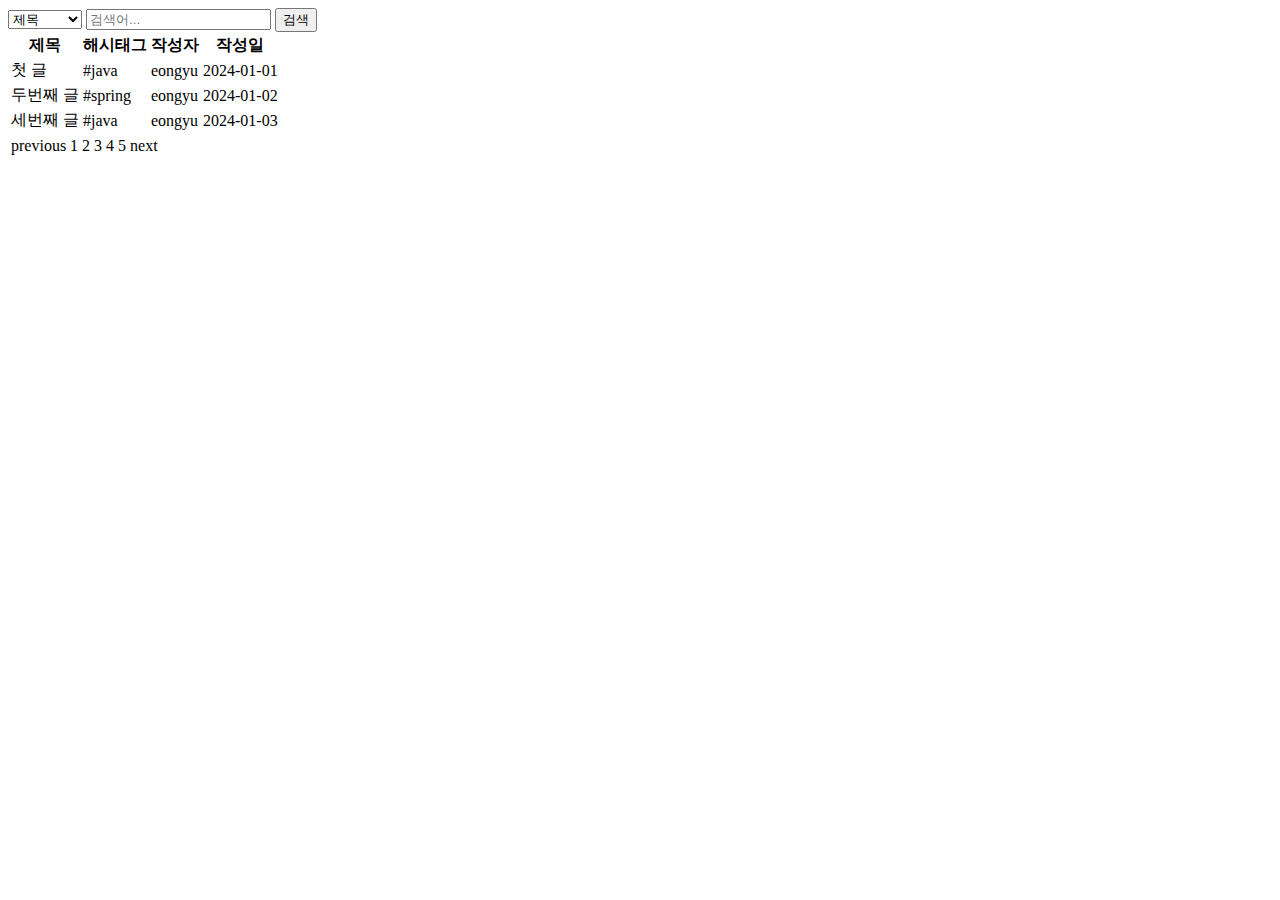
==== src/main/resources/templates/articles/index.html @ 5d6721d9 "#16 - 게시판 페이지에 decoupled logic 적용" ====
<!doctype html>
<html lang="ko">
<head>
    <meta charset="UTF-8">
    <title>게시판 페이지</title>
</head>

<body>

    <header id="header"></header>

    <main>
        <form>
            <label for="search-type" hidden>유형</label>
            <select name="search-type" id="search-type">
                <option value="">제목</option>
                <option value="">본문</option>
                <option value="">닉네임</option>
                <option value="">닉네임</option>
                <option value="">해시태그</option>
            </select>

            <label for="search-value" hidden>검색어</label>
            <input type="search" id="search-value" name="search-value" placeholder="검색어...">

            <button type="submit">검색</button>
        </form>

        <table>
            <thead>
                <tr>
                    <th>제목</th>
                    <th>해시태그</th>
                    <th>작성자</th>
                    <th>작성일</th>
                </tr>
            </thead>

            <tbody>
                <tr>
                    <td>첫 글</td>
                    <td>#java</td>
                    <td>eongyu</td>
                    <td>2024-01-01</td>
                </tr>
                <tr>
                    <td>두번째 글</td>
                    <td>#spring</td>
                    <td>eongyu</td>
                    <td>2024-01-02</td>
                </tr>
                <tr>
                    <td>세번째 글</td>
                    <td>#java</td>
                    <td>eongyu</td>
                    <td>2024-01-03</td>
                </tr>
            </tbody>
        </table>

        <nav>
            <table>
                <tr>
                    <td>previous</td>
                    <td>1</td>
                    <td>2</td>
                    <td>3</td>
                    <td>4</td>
                    <td>5</td>
                    <td>next</td>
                </tr>
            </table>
        </nav>
    </main>

    <footer id="footer"></footer>

</body>
</html>
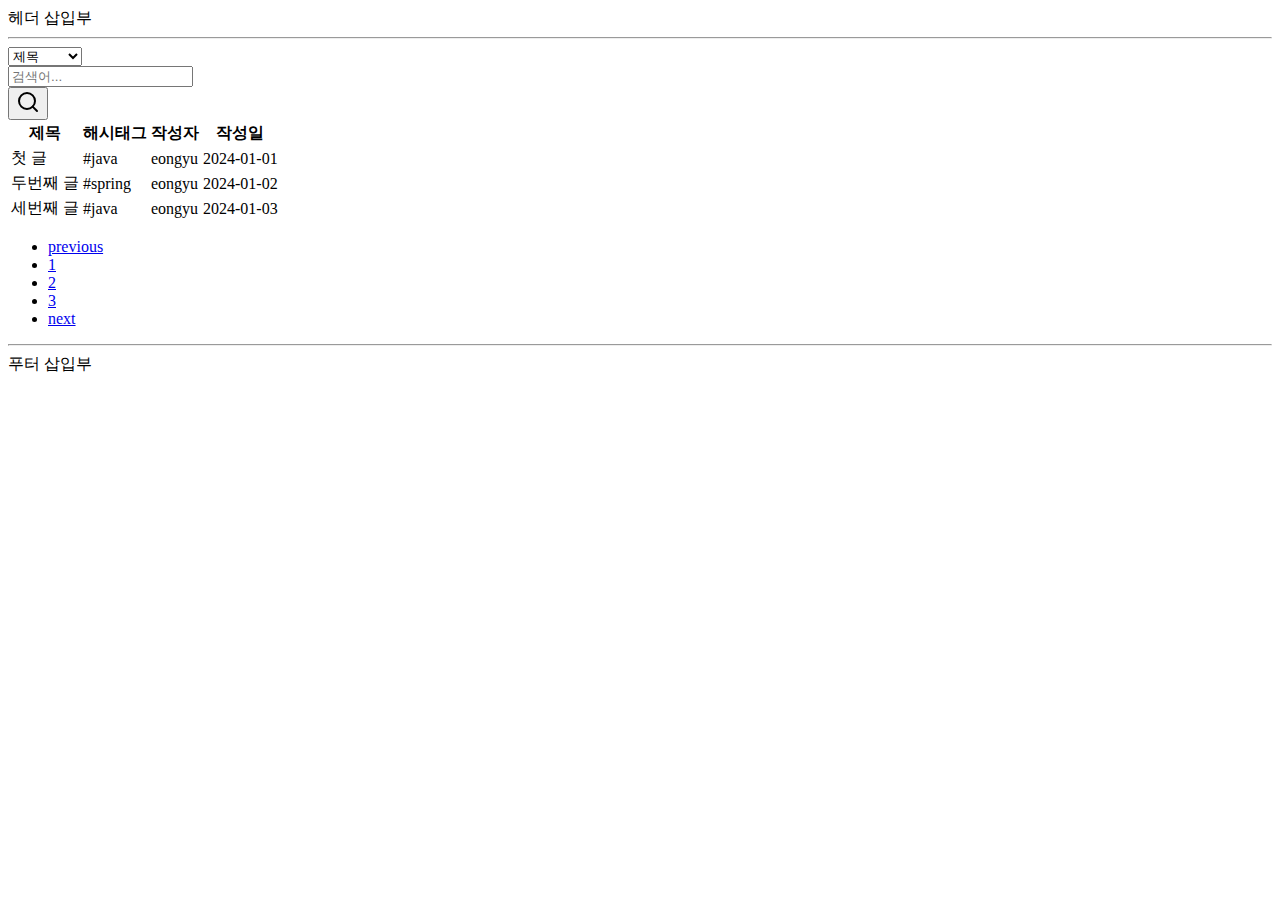
==== commit ce4ee01a: "Merge pull request #25 from peg5325/feature/#21-service-impl" ====
--- a/src/main/resources/templates/articles/index.html
+++ b/src/main/resources/templates/articles/index.html
@@ -2,78 +2,110 @@
 <html lang="ko">
 <head>
     <meta charset="UTF-8">
+    <meta name="viewport" content="width=device-width, initial-scale=1">
+    <meta name="description" content="">
+    <meta name="author" content="Eongyu Park">
     <title>게시판 페이지</title>
+
+    <link href="https://cdn.jsdelivr.net/npm/bootstrap@5.2.0-beta1/dist/css/bootstrap.min.css" rel="stylesheet" integrity="sha384-0evHe/X+R7YkIZDRvuzKMRqM+OrBnVFBL6DOitfPri4tjfHxaWutUpFmBp4vmVor" crossorigin="anonymous">
+    <link href="/css/search-bar.css" rel="stylesheet">
 </head>
 
 <body>
 
-    <header id="header"></header>
+    <header id="header">
+        헤더 삽입부
+        <hr>
+    </header>
 
-    <main>
-        <form>
-            <label for="search-type" hidden>유형</label>
-            <select name="search-type" id="search-type">
-                <option value="">제목</option>
-                <option value="">본문</option>
-                <option value="">닉네임</option>
-                <option value="">닉네임</option>
-                <option value="">해시태그</option>
-            </select>
+    <main class="container">
 
-            <label for="search-value" hidden>검색어</label>
-            <input type="search" id="search-value" name="search-value" placeholder="검색어...">
+        <div class="row">
+            <div class="card card-margin search-form">
+                <div class="card-body p-0">
+                    <form id="card search-form">
+                        <div class="row">
+                            <div class="col-12">
+                                <div class="row no-gutters">
+                                    <div class="col-lg-3 col-md-3 col-sm-12 p-0">
+                                        <label for="search-type" hidden>검색 유형</label>
+                                        <select class="form-control" id="search-type">
+                                            <option>제목</option>
+                                            <option>본문</option>
+                                            <option>id</option>
+                                            <option>닉네임</option>
+                                            <option>해시태그</option>
+                                        </select>
+                                    </div>
+                                    <div class="col-lg-8 col-md-6 col-sm-12 p-0">
+                                        <label for="search-value" hidden>검색어</label>
+                                        <input type="text" placeholder="검색어..." class="form-control" id="search-value" name="search-value">
+                                    </div>
+                                    <div class="col-lg-1 col-md-3 col-sm-12 p-0">
+                                        <button type="submit" class="btn btn-base">
+                                            <svg xmlns="http://www.w3.org/2000/svg" width="24" height="24" viewBox="0 0 24 24" fill="none" stroke="currentColor" stroke-width="2" stroke-linecap="round" stroke-linejoin="round" class="feather feather-search">
+                                                <circle cx="11" cy="11" r="8"></circle>
+                                                <line x1="21" y1="21" x2="16.65" y2="16.65"></line>
+                                            </svg>
+                                        </button>
+                                    </div>
+                                </div>
+                            </div>
+                        </div>
+                    </form>
+                </div>
+            </div>
+        </div>
 
-            <button type="submit">검색</button>
-        </form>
-
-        <table>
+        <table class="table" id="article-table">
             <thead>
                 <tr>
-                    <th>제목</th>
-                    <th>해시태그</th>
-                    <th>작성자</th>
-                    <th>작성일</th>
+                    <th class="title col-6">제목</th>
+                    <th class="hashtag col-2">해시태그</th>
+                    <th class="user-id col">작성자</th>
+                    <th class="created-at col">작성일</th>
                 </tr>
             </thead>
 
             <tbody>
                 <tr>
-                    <td>첫 글</td>
-                    <td>#java</td>
-                    <td>eongyu</td>
-                    <td>2024-01-01</td>
+                    <td class="title"><a>첫 글</a></td>
+                    <td class="hashtag">#java</td>
+                    <td class="user-id">eongyu</td>
+                    <td class="created-at"><time>2024-01-01</time></td>
                 </tr>
                 <tr>
                     <td>두번째 글</td>
                     <td>#spring</td>
                     <td>eongyu</td>
-                    <td>2024-01-02</td>
+                    <td><time>2024-01-02</time></td>
                 </tr>
                 <tr>
                     <td>세번째 글</td>
                     <td>#java</td>
                     <td>eongyu</td>
-                    <td>2024-01-03</td>
+                    <td><time>2024-01-03</time></td>
                 </tr>
             </tbody>
         </table>
 
-        <nav>
-            <table>
-                <tr>
-                    <td>previous</td>
-                    <td>1</td>
-                    <td>2</td>
-                    <td>3</td>
-                    <td>4</td>
-                    <td>5</td>
-                    <td>next</td>
-                </tr>
-            </table>
+        <nav aria-label="Page navigation example">
+            <ul class="pagination justify-content-center">
+                <li class="page-item"><a class="page-link" href="#">previous</a></li>
+                <li class="page-item"><a class="page-link" href="#">1</a></li>
+                <li class="page-item"><a class="page-link" href="#">2</a></li>
+                <li class="page-item"><a class="page-link" href="#">3</a></li>
+                <li class="page-item"><a class="page-link" href="#">next</a></li>
+            </ul>
         </nav>
     </main>
 
-    <footer id="footer"></footer>
+    <footer id="footer">
+        <hr>
+        푸터 삽입부
+    </footer>
+
+    <script src="https://cdn.jsdelivr.net/npm/bootstrap@5.2.0-beta1/dist/js/bootstrap.bundle.min.js" integrity="sha384-pprn3073KE6tl6bjs2QrFaJGz5/SUsLqktiwsUTF55Jfv3qYSDhgCecCxMW52nD2" crossorigin="anonymous"></script>
 
 </body>
 </html>
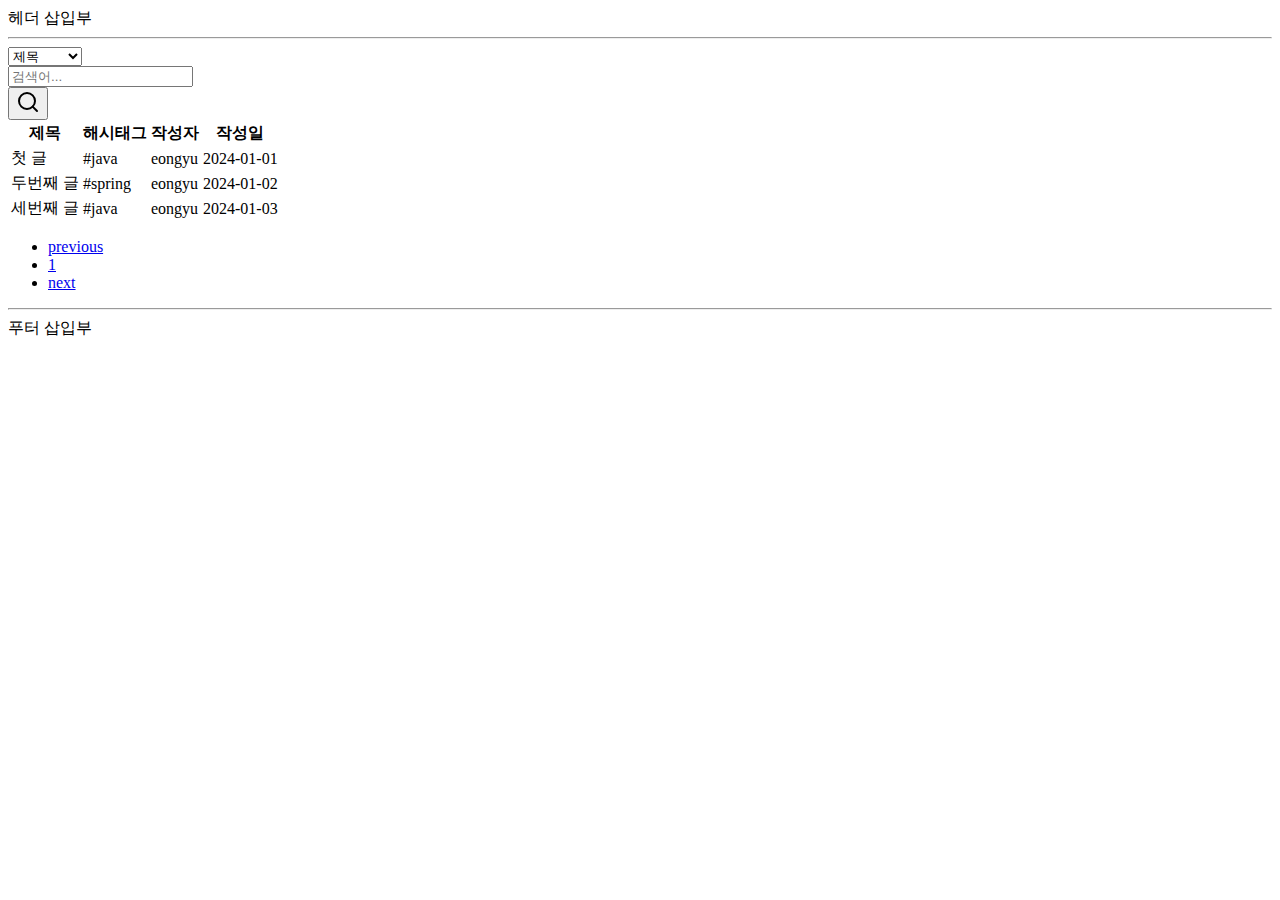
==== commit 39dafcea: "#27 - 예제 문자 삭제, 로그인 테스트 문제 해결" ====
--- a/src/main/resources/templates/articles/index.html
+++ b/src/main/resources/templates/articles/index.html
@@ -89,12 +89,10 @@
             </tbody>
         </table>
 
-        <nav aria-label="Page navigation example">
+        <nav id="pagination" aria-label="Page navigation">
             <ul class="pagination justify-content-center">
                 <li class="page-item"><a class="page-link" href="#">previous</a></li>
                 <li class="page-item"><a class="page-link" href="#">1</a></li>
-                <li class="page-item"><a class="page-link" href="#">2</a></li>
-                <li class="page-item"><a class="page-link" href="#">3</a></li>
                 <li class="page-item"><a class="page-link" href="#">next</a></li>
             </ul>
         </nav>
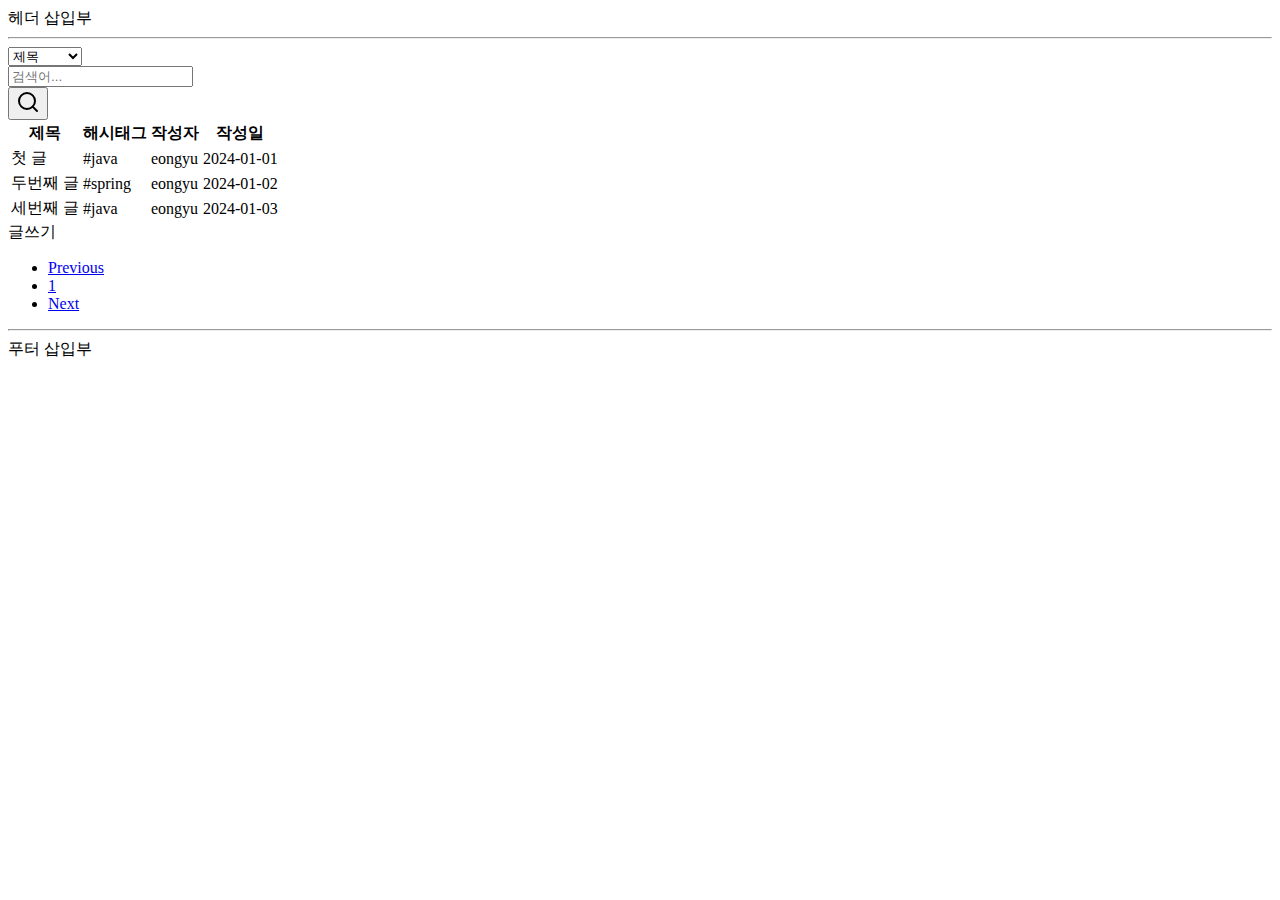
==== commit 973eefea: "#41 - 게시판, 게시글 뷰 수정" ====
--- a/src/main/resources/templates/articles/index.html
+++ b/src/main/resources/templates/articles/index.html
@@ -9,6 +9,7 @@
 
     <link href="https://cdn.jsdelivr.net/npm/bootstrap@5.2.0-beta1/dist/css/bootstrap.min.css" rel="stylesheet" integrity="sha384-0evHe/X+R7YkIZDRvuzKMRqM+OrBnVFBL6DOitfPri4tjfHxaWutUpFmBp4vmVor" crossorigin="anonymous">
     <link href="/css/search-bar.css" rel="stylesheet">
+    <link href="/css/articles/table-header.css" rel="stylesheet">
 </head>
 
 <body>
@@ -23,13 +24,13 @@
         <div class="row">
             <div class="card card-margin search-form">
                 <div class="card-body p-0">
-                    <form id="card search-form">
+                    <form id="search-form">
                         <div class="row">
                             <div class="col-12">
                                 <div class="row no-gutters">
                                     <div class="col-lg-3 col-md-3 col-sm-12 p-0">
                                         <label for="search-type" hidden>검색 유형</label>
-                                        <select class="form-control" id="search-type">
+                                        <select class="form-control" id="search-type" name="searchType">
                                             <option>제목</option>
                                             <option>본문</option>
                                             <option>id</option>
@@ -39,7 +40,7 @@
                                     </div>
                                     <div class="col-lg-8 col-md-6 col-sm-12 p-0">
                                         <label for="search-value" hidden>검색어</label>
-                                        <input type="text" placeholder="검색어..." class="form-control" id="search-value" name="search-value">
+                                        <input type="text" placeholder="검색어..." class="form-control" id="search-value" name="searchValue">
                                     </div>
                                     <div class="col-lg-1 col-md-3 col-sm-12 p-0">
                                         <button type="submit" class="btn btn-base">
@@ -57,45 +58,55 @@
             </div>
         </div>
 
-        <table class="table" id="article-table">
-            <thead>
-                <tr>
-                    <th class="title col-6">제목</th>
-                    <th class="hashtag col-2">해시태그</th>
-                    <th class="user-id col">작성자</th>
-                    <th class="created-at col">작성일</th>
-                </tr>
-            </thead>
+        <div class="row">
+            <table class="table" id="article-table">
+                <thead>
+                    <tr>
+                        <th class="title col-6"><a>제목</a></th>
+                        <th class="hashtag col-2"><a>해시태그</a></th>
+                        <th class="user-id"><a>작성자</a></th>
+                        <th class="created-at"><a>작성일</a></th>
+                    </tr>
+                </thead>
 
-            <tbody>
-                <tr>
-                    <td class="title"><a>첫 글</a></td>
-                    <td class="hashtag">#java</td>
-                    <td class="user-id">eongyu</td>
-                    <td class="created-at"><time>2024-01-01</time></td>
-                </tr>
-                <tr>
-                    <td>두번째 글</td>
-                    <td>#spring</td>
-                    <td>eongyu</td>
-                    <td><time>2024-01-02</time></td>
-                </tr>
-                <tr>
-                    <td>세번째 글</td>
-                    <td>#java</td>
-                    <td>eongyu</td>
-                    <td><time>2024-01-03</time></td>
-                </tr>
-            </tbody>
-        </table>
+                <tbody>
+                    <tr>
+                        <td class="title"><a>첫 글</a></td>
+                        <td class="hashtag">#java</td>
+                        <td class="user-id">eongyu</td>
+                        <td class="created-at"><time>2024-01-01</time></td>
+                    </tr>
+                    <tr>
+                        <td>두번째 글</td>
+                        <td>#spring</td>
+                        <td>eongyu</td>
+                        <td><time>2024-01-02</time></td>
+                    </tr>
+                    <tr>
+                        <td>세번째 글</td>
+                        <td>#java</td>
+                        <td>eongyu</td>
+                        <td><time>2024-01-03</time></td>
+                    </tr>
+                </tbody>
+            </table>
+        </div>
 
-        <nav id="pagination" aria-label="Page navigation">
-            <ul class="pagination justify-content-center">
-                <li class="page-item"><a class="page-link" href="#">previous</a></li>
-                <li class="page-item"><a class="page-link" href="#">1</a></li>
-                <li class="page-item"><a class="page-link" href="#">next</a></li>
-            </ul>
-        </nav>
+        <div class="row">
+            <div class="d-grid gap-2 d-md-flex justify-content-md-end">
+                <a class="btn btn-primary me-md-2" role="button" id="write-article">글쓰기</a>
+            </div>
+        </div>
+
+        <div class="row">
+            <nav id="pagination" aria-label="Page navigation">
+                <ul class="pagination justify-content-center">
+                    <li class="page-item"><a class="page-link" href="#">Previous</a></li>
+                    <li class="page-item"><a class="page-link" href="#">1</a></li>
+                    <li class="page-item"><a class="page-link" href="#">Next</a></li>
+                </ul>
+            </nav>
+        </div>
     </main>
 
     <footer id="footer">
